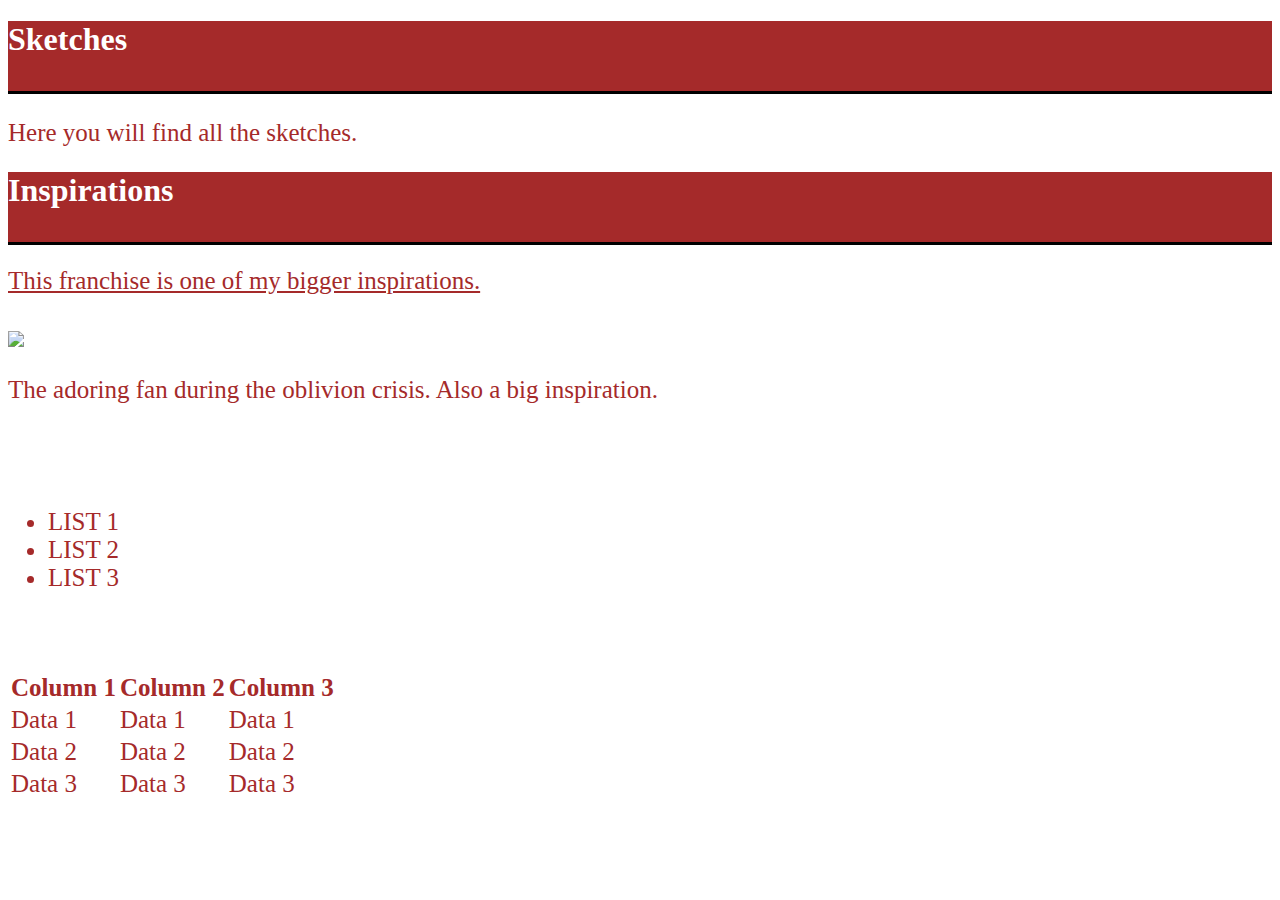
==== Index.html @ 1942c5ab "Added css properties" ====
<!DOCTYPE html>
<html>
	<body>

		<head>
			<style>
				h1 {
					background-color: brown;
					height: 70px;
					font-family: Palatino Linotype;
					color: white;
					border-bottom: 3px solid black;
				}

				p, a, tr, ul {
					color: brown;
					font-size: 25px;
					font-family: Palatino Linotype;
				}

			</style>
		</head>



		<h1> Sketches </h1>
		<p>Here you will find all the sketches.</p>


		<h1> Inspirations </h1>

		<a href="https://www.guildwars2.com/en/" target="_blank"> This franchise is one of my bigger inspirations. </a>
		<br>
		<br>
		<br>
		<img src="https://vignette.wikia.nocookie.net/elderscrolls/images/f/f3/Adoring_Fan.png/revision/latest?cb=20130704224516" alt_"By azura, by azura, by azura..." width="300" heigh="500">
		<br>
		<p>The adoring fan during the oblivion crisis. Also a big inspiration. </p>
		<br>
		<br>
		<br>

		<ul>
			<li> LIST 1 </li>
			<li> LIST 2 </li>
			<li> LIST 3 </li>
		</ul>

		<br><br><br>

		<table>

		<tr>
			<th> Column 1 </th>
			<th> Column 2 </th>
			<th> Column 3 </th>
		</tr>

		<tr>
			<td> Data 1 </td>
			<td> Data 1 </td>
			<td> Data 1 </td>
		</tr>

		<tr>
			<td> Data 2 </td>
			<td> Data 2 </td>
			<td> Data 2 </td>
		</tr>

		<tr>
			<td> Data 3 </td>
			<td> Data 3 </td>
			<td> Data 3 </td>
		</tr>

		</table>
	</body>
</html>
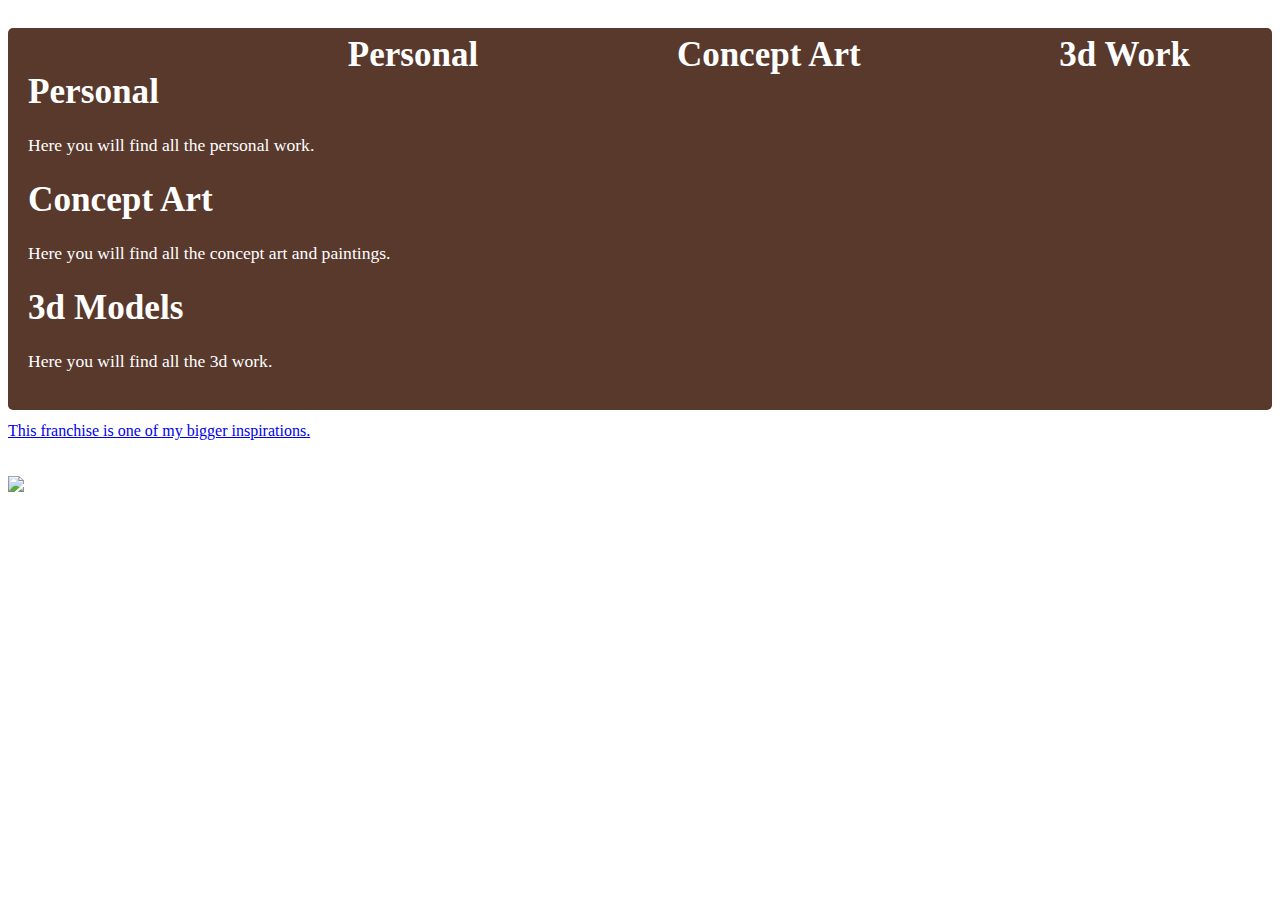
==== commit 95f8cd62: "Added buttons" ====
--- a/Index.html
+++ b/Index.html
@@ -1,79 +1,50 @@
 <!DOCTYPE html>
+
 <html>
+
+	<head>
+		<title></title>
+		<link type="text/css" rel="StyleSheet" href="StyleSheet.css">
+		</head>
+
 	<body>
 
-		<head>
-			<style>
-				h1 {
-					background-color: brown;
-					height: 70px;
-					font-family: Palatino Linotype;
-					color: white;
-					border-bottom: 3px solid black;
-				}
+		<link type="text/css" rel="StyleSheet" href="StyleSheet.css">
 
-				p, a, tr, ul {
-					color: brown;
-					font-size: 25px;
-					font-family: Palatino Linotype;
-				}
-
-			</style>
-		</head>
+		<div id="navbar">
+			<img id="navbarimage" src="images/navbar.png">
+			<ul id="navbarbuttons">
+				<li><a href="">Personal</a></li>
+				<li><a href="">Concept Art</a></li>
+				<li><a href="">3d Work</a></li>
+				</ul>
+			</div>
 
 
 
-		<h1> Sketches </h1>
-		<p>Here you will find all the sketches.</p>
+
+		<div class="main">
 
 
-		<h1> Inspirations </h1>
+		<h1> Personal </h1>
 
-		<a href="https://www.guildwars2.com/en/" target="_blank"> This franchise is one of my bigger inspirations. </a>
-		<br>
-		<br>
-		<br>
-		<img src="https://vignette.wikia.nocookie.net/elderscrolls/images/f/f3/Adoring_Fan.png/revision/latest?cb=20130704224516" alt_"By azura, by azura, by azura..." width="300" heigh="500">
-		<br>
-		<p>The adoring fan during the oblivion crisis. Also a big inspiration. </p>
-		<br>
-		<br>
-		<br>
+			<p>Here you will find all the personal work.</p>
 
-		<ul>
-			<li> LIST 1 </li>
-			<li> LIST 2 </li>
-			<li> LIST 3 </li>
-		</ul>
+		<h1> Concept Art </h1>
 
-		<br><br><br>
+			<p>Here you will find all the concept art and paintings.</p>
 
-		<table>
+		<h1> 3d Models </h1>
 
-		<tr>
-			<th> Column 1 </th>
-			<th> Column 2 </th>
-			<th> Column 3 </th>
-		</tr>
+			<p>Here you will find all the 3d work.</p>
+			</div>
 
-		<tr>
-			<td> Data 1 </td>
-			<td> Data 1 </td>
-			<td> Data 1 </td>
-		</tr>
 
-		<tr>
-			<td> Data 2 </td>
-			<td> Data 2 </td>
-			<td> Data 2 </td>
-		</tr>
 
-		<tr>
-			<td> Data 3 </td>
-			<td> Data 3 </td>
-			<td> Data 3 </td>
-		</tr>
+		<a href="https://www.guildwars2.com/en/" target="_blank"> This franchise is one of my bigger inspirations. </a> <br><br><br>
 
-		</table>
-	</body>
+
+		<img src="https://vignette.wikia.nocookie.net/elderscrolls/images/f/f3/Adoring_Fan.png/revision/latest?cb=20130704224516" alt_"By azura, by azura, by azura..." width="300" heigh="500"> <br> <p>The adoring fan during the oblivion crisis. Also a big inspiration. </p>
+
+		</body>
 </html>--- a/StyleSheet.css
+++ b/StyleSheet.css
@@ -0,0 +1,89 @@
+﻿body {
+
+	background-color: ffffff;
+	font-family: palatino linotype;
+	font-size: 16px;
+	color: white;
+	}
+
+
+
+
+
+/*#navbar table{
+	background: url("file:///D:/_P00P/Navbar.png") no-repeat;
+	color: white;
+	font-size: 30px;
+	width: 1920px;
+	height: 408px;
+	transform: translate(-8px, -8px);
+	}*/
+
+
+#navbarimage{
+	/*position: fixed;*/
+	transform: translate(-8px, -50px);
+	}
+
+
+
+#navbarbuttons{
+	color: white;
+	list-style-type: none;
+	text-align: center;
+	font-size: 35px;
+	font-weight: 700;
+	/*position: fixed;*/
+	position: absolute;
+	white-space: nowrap;
+	right: -100px;
+	top: 0px
+	}
+
+
+
+#navbarbuttons li{
+	display: inline;
+	margin-right: 190px;
+	}
+
+
+
+#navbarbuttons li a{
+	text-decoration: none;
+	color: white;
+	}
+
+
+#navbarbuttons li a:hover{
+	opacity: 0.6;
+	}
+
+
+
+
+.main {
+	background-color: #58392c;
+	margin-bottom: 12px;
+	border-radius: 5px;
+	padding: 20px;
+	font-size: 110%;
+	}
+
+
+
+
+/*.sidebar {
+	background-color: #58392c;
+	margin: 12px;
+	border-radius: 5px;
+	padding: 20px;
+	font-size: 110%;
+	float: right;
+	width: 200px;
+	}*/
+
+
+h1{
+	font-size: 200%;
+}--- a/StyleSheet.css
+++ b/StyleSheet.css
@@ -0,0 +1,89 @@
+﻿body {
+
+	background-color: ffffff;
+	font-family: palatino linotype;
+	font-size: 16px;
+	color: white;
+	}
+
+
+
+
+
+/*#navbar table{
+	background: url("file:///D:/_P00P/Navbar.png") no-repeat;
+	color: white;
+	font-size: 30px;
+	width: 1920px;
+	height: 408px;
+	transform: translate(-8px, -8px);
+	}*/
+
+
+#navbarimage{
+	/*position: fixed;*/
+	transform: translate(-8px, -50px);
+	}
+
+
+
+#navbarbuttons{
+	color: white;
+	list-style-type: none;
+	text-align: center;
+	font-size: 35px;
+	font-weight: 700;
+	/*position: fixed;*/
+	position: absolute;
+	white-space: nowrap;
+	right: -100px;
+	top: 0px
+	}
+
+
+
+#navbarbuttons li{
+	display: inline;
+	margin-right: 190px;
+	}
+
+
+
+#navbarbuttons li a{
+	text-decoration: none;
+	color: white;
+	}
+
+
+#navbarbuttons li a:hover{
+	opacity: 0.6;
+	}
+
+
+
+
+.main {
+	background-color: #58392c;
+	margin-bottom: 12px;
+	border-radius: 5px;
+	padding: 20px;
+	font-size: 110%;
+	}
+
+
+
+
+/*.sidebar {
+	background-color: #58392c;
+	margin: 12px;
+	border-radius: 5px;
+	padding: 20px;
+	font-size: 110%;
+	float: right;
+	width: 200px;
+	}*/
+
+
+h1{
+	font-size: 200%;
+}